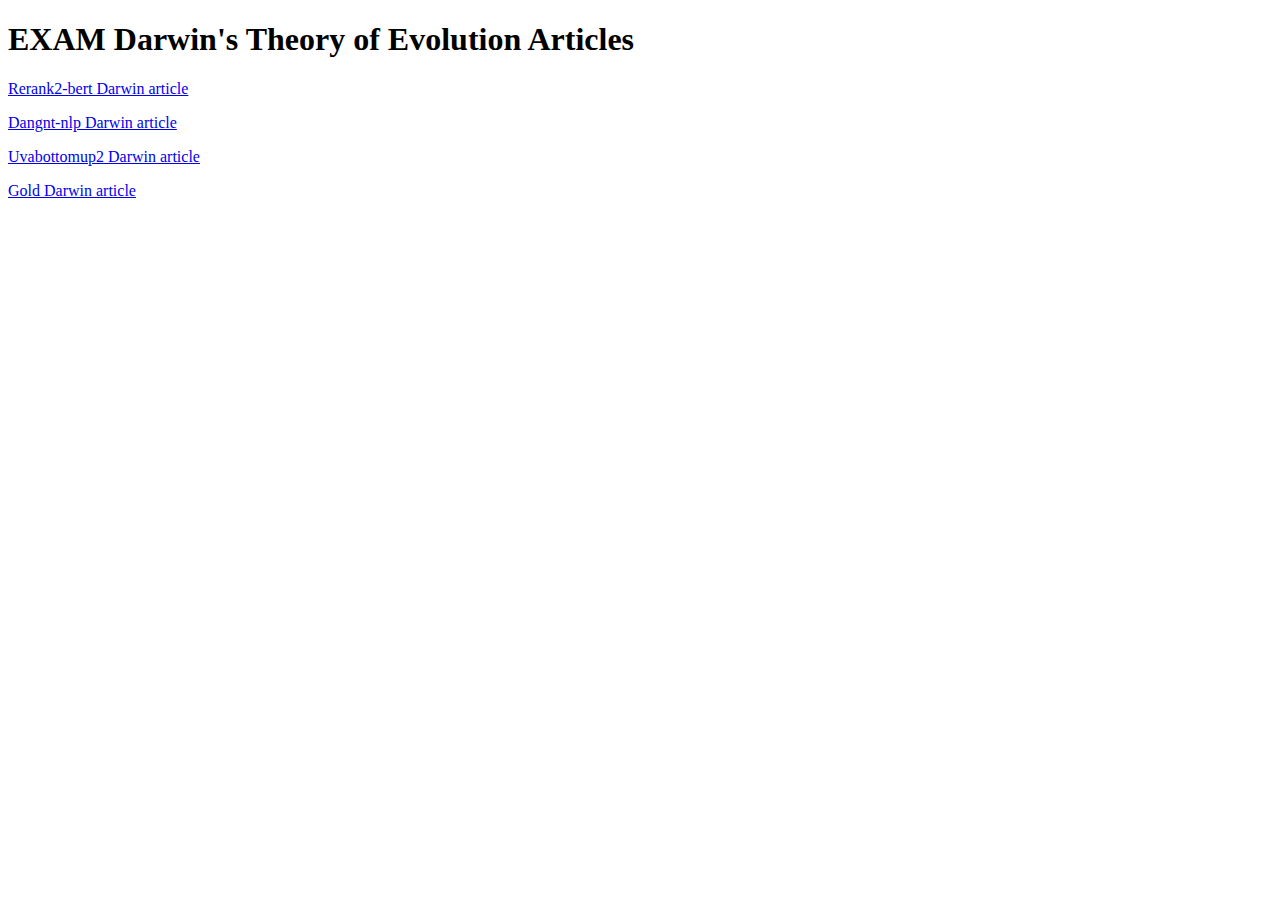
==== index.html @ c9e615bf "add paragraphs in to make space between links" ====
<!DOCTYPE html>
<html>
<body>

<h1>EXAM Darwin's Theory of Evolution Articles</h1>


<a href="./L_0432-rerank2_bert.html">Rerank2-bert Darwin article</a>

</p>

<a href="./L_0432-dangnt-nlp.html">Dangnt-nlp Darwin article</a>

</p>

<a href="./L_0432-uvabottomup2.html">Uvabottomup2 Darwin article</a>

</p>

<a href="./L_0432-gold.html">Gold Darwin article</a>

</p>

</body>
</html>
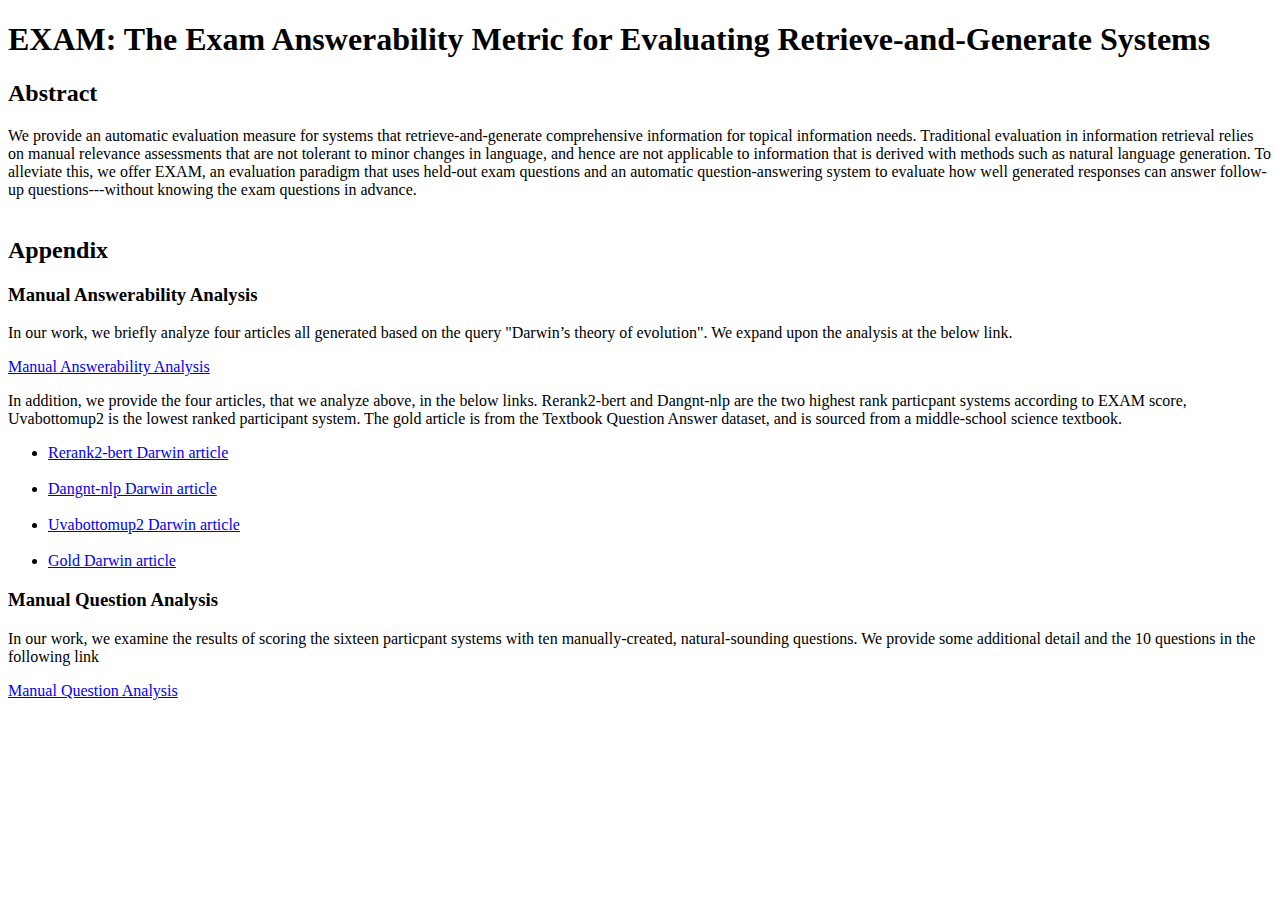
==== commit 7f84f55e: "re-org main page, add explanation. Restructure table in Manual Question analysis, add 10 questions, " ====
--- a/index.html
+++ b/index.html
@@ -2,24 +2,38 @@
 <html>
 <body>
 
-<h1>EXAM Darwin's Theory of Evolution Articles</h1>
+<h1>EXAM: The Exam Answerability Metric for Evaluating Retrieve-and-Generate Systems</h1>
+
+<h2>Abstract</h2>
+We provide an automatic evaluation measure for systems that retrieve-and-generate comprehensive information for topical information needs. Traditional evaluation in information retrieval relies on manual relevance assessments that are not tolerant to minor changes in language, and hence are  not applicable to information that is derived with methods such as natural language generation. To alleviate this, we offer EXAM, an evaluation paradigm that uses held-out exam questions and an automatic question-answering system to evaluate how well generated responses  can answer follow-up  questions---without knowing the exam questions in advance.
+
+<br><br>
+
+<h2>Appendix</h2>
+
+<h3>Manual Answerability Analysis</h3>
+<p>In our work, we briefly analyze four articles all generated based on the query "Darwin’s theory of evolution". 
+	We expand upon the analysis at the below link.
+</p>
+<a href="./4_4_3_q_analysis.html">Manual Answerability Analysis</a>
+<br>
+<p>In addition, we provide the four articles, that we analyze above, in the below links. Rerank2-bert and Dangnt-nlp are the two highest rank particpant systems according to EXAM score, Uvabottomup2 is the lowest ranked participant system. The gold article is from the Textbook Question Answer dataset, and is sourced from a middle-school science textbook.</p>
+
+<ul>
+	<li><a href="./L_0432-rerank2_bert.html">Rerank2-bert Darwin article</a></li>
+	<br>
+	<li><a href="./L_0432-dangnt-nlp.html">Dangnt-nlp Darwin article</a></li>
+	<br>
+	<li><a href="./L_0432-uvabottomup2.html">Uvabottomup2 Darwin article</a></li>
+	<br>
+	<li><a href="./L_0432-gold.html">Gold Darwin article</a></li>
+</ul>
 
 
-<a href="./L_0432-rerank2_bert.html">Rerank2-bert Darwin article</a>
-
-</p>
-
-<a href="./L_0432-dangnt-nlp.html">Dangnt-nlp Darwin article</a>
-
-</p>
-
-<a href="./L_0432-uvabottomup2.html">Uvabottomup2 Darwin article</a>
-
-</p>
-
-<a href="./L_0432-gold.html">Gold Darwin article</a>
-
-</p>
+<h3>Manual Question Analysis</h3>
+<p>In our work, we examine the results of scoring the sixteen particpant systems with ten manually-created, natural-sounding questions. We provide
+	some additional detail and the 10 questions in the following link</p>
+<a href="./4_5_manual_question_analysis.html">Manual Question Analysis</a>
 
 </body>
 </html> 
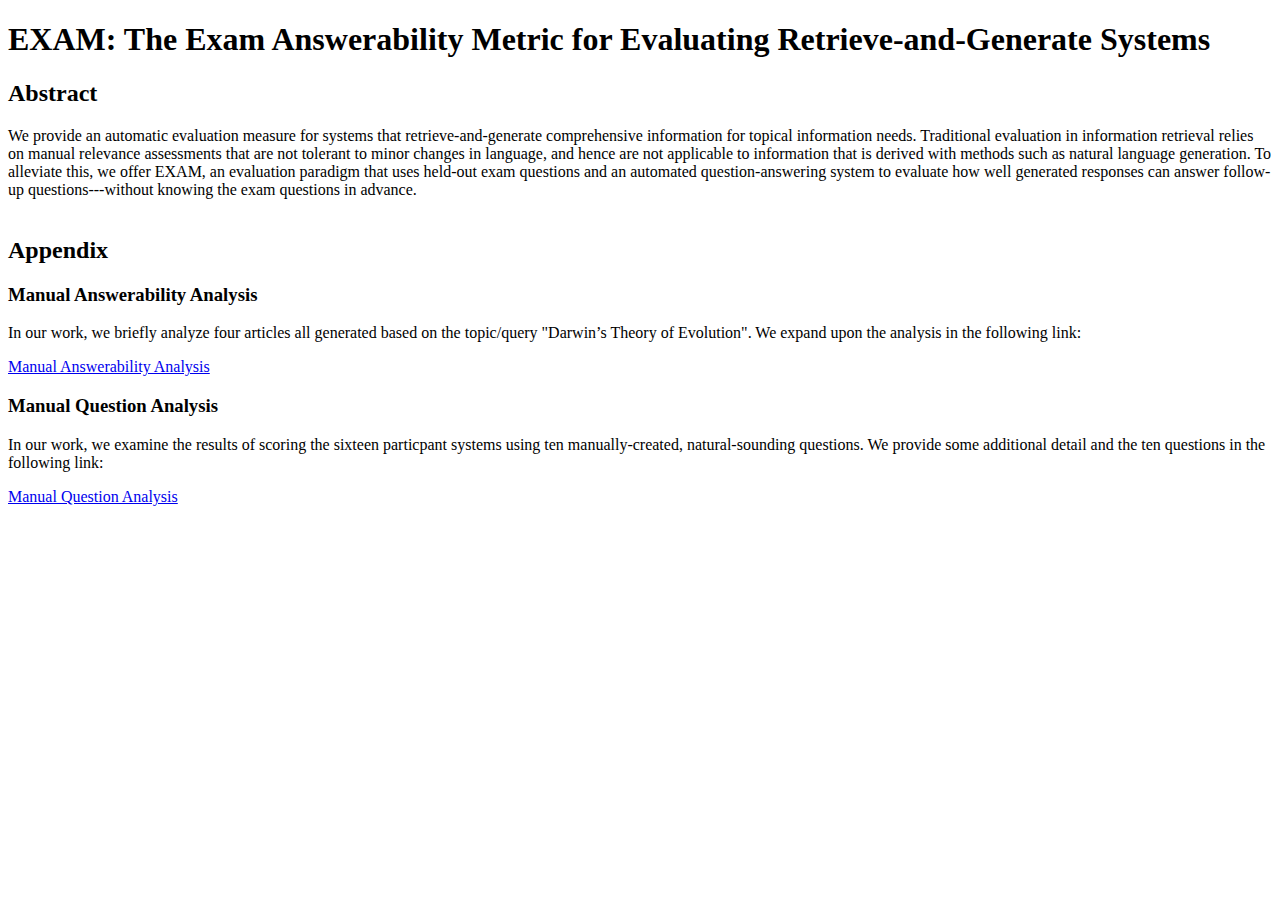
==== commit db3efb0b: "Move articles inside Manual Answerability Analysis, add titles to pages that lacked them, changed wh" ====
--- a/index.html
+++ b/index.html
@@ -1,38 +1,32 @@
  <!DOCTYPE html>
 <html>
+<head>
+<title>EXAM: The Exam Answerability Metric</title>
+</head>
 <body>
 
 <h1>EXAM: The Exam Answerability Metric for Evaluating Retrieve-and-Generate Systems</h1>
 
 <h2>Abstract</h2>
-We provide an automatic evaluation measure for systems that retrieve-and-generate comprehensive information for topical information needs. Traditional evaluation in information retrieval relies on manual relevance assessments that are not tolerant to minor changes in language, and hence are  not applicable to information that is derived with methods such as natural language generation. To alleviate this, we offer EXAM, an evaluation paradigm that uses held-out exam questions and an automatic question-answering system to evaluate how well generated responses  can answer follow-up  questions---without knowing the exam questions in advance.
+We provide an automatic evaluation measure for systems that retrieve-and-generate comprehensive information for topical information needs. 
+Traditional evaluation in information retrieval relies on manual relevance assessments that are not tolerant to minor changes in language, and hence are  
+not applicable to information that is derived with methods such as natural language generation. To alleviate this, we offer EXAM, an evaluation paradigm 
+that uses held-out exam questions and an automated question-answering system to evaluate how well generated responses  can answer follow-up  questions---without 
+knowing the exam questions in advance.
 
 <br><br>
 
 <h2>Appendix</h2>
 
 <h3>Manual Answerability Analysis</h3>
-<p>In our work, we briefly analyze four articles all generated based on the query "Darwin’s theory of evolution". 
-	We expand upon the analysis at the below link.
+<p>In our work, we briefly analyze four articles all generated based on the topic/query "Darwin’s Theory of Evolution". 
+	We expand upon the analysis in the following link:
 </p>
 <a href="./4_4_3_q_analysis.html">Manual Answerability Analysis</a>
 <br>
-<p>In addition, we provide the four articles, that we analyze above, in the below links. Rerank2-bert and Dangnt-nlp are the two highest rank particpant systems according to EXAM score, Uvabottomup2 is the lowest ranked participant system. The gold article is from the Textbook Question Answer dataset, and is sourced from a middle-school science textbook.</p>
-
-<ul>
-	<li><a href="./L_0432-rerank2_bert.html">Rerank2-bert Darwin article</a></li>
-	<br>
-	<li><a href="./L_0432-dangnt-nlp.html">Dangnt-nlp Darwin article</a></li>
-	<br>
-	<li><a href="./L_0432-uvabottomup2.html">Uvabottomup2 Darwin article</a></li>
-	<br>
-	<li><a href="./L_0432-gold.html">Gold Darwin article</a></li>
-</ul>
-
-
 <h3>Manual Question Analysis</h3>
-<p>In our work, we examine the results of scoring the sixteen particpant systems with ten manually-created, natural-sounding questions. We provide
-	some additional detail and the 10 questions in the following link</p>
+<p>In our work, we examine the results of scoring the sixteen particpant systems using ten manually-created, natural-sounding questions. We provide
+	some additional detail and the ten questions in the following link:</p>
 <a href="./4_5_manual_question_analysis.html">Manual Question Analysis</a>
 
 </body>
